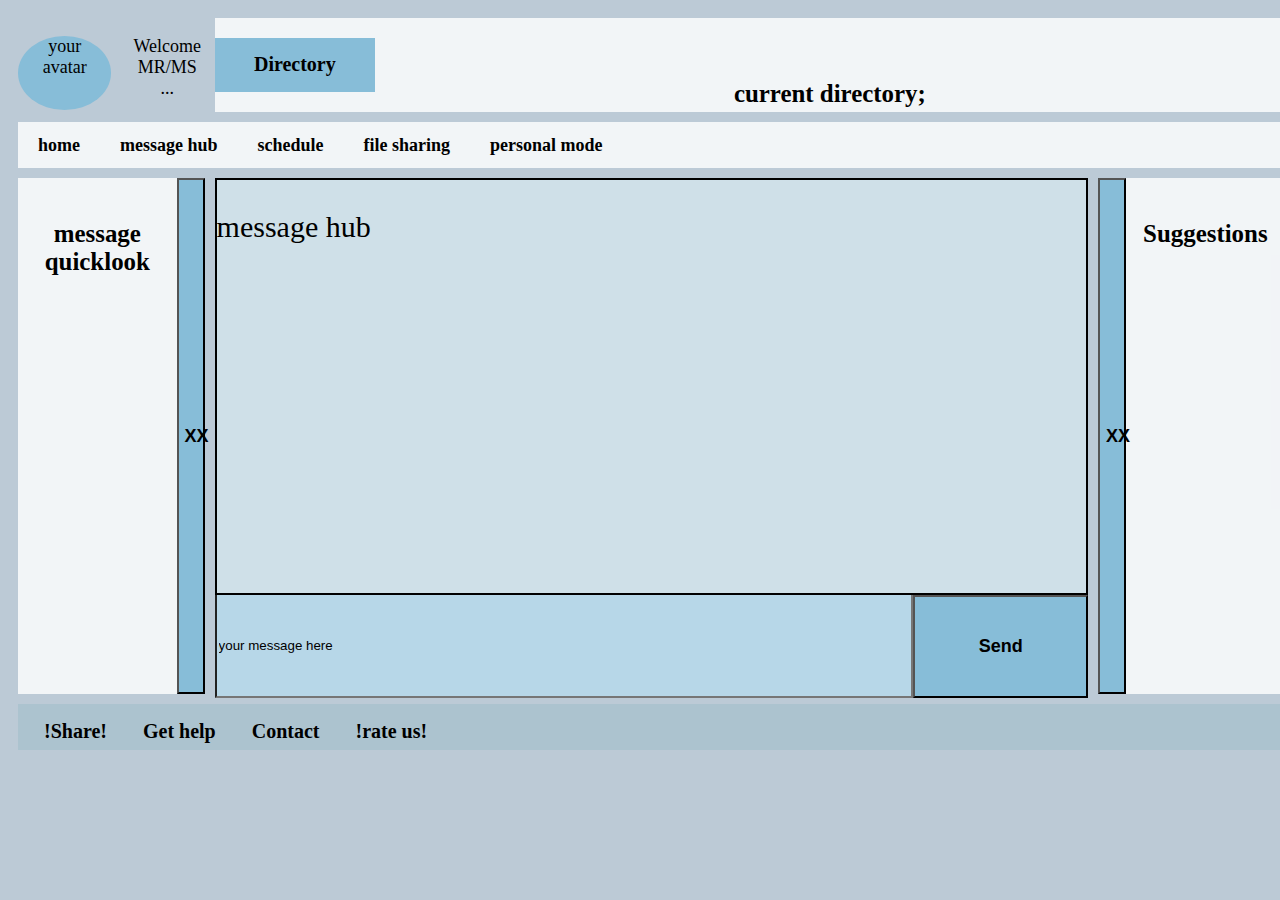
==== message.html @ ed513e62 "index directory" ====
<head> 
    <link href="Condor.CSS" rel="stylesheet" >
</head>

<body style = "background-color:#bccad6;"  style = "font-family: Arial, Helvetica, sans-serif;">
    <div class = "grid-container" id="sugg">
        <div class = "avatar" style="background-color: #bccad6; padding-top:0px;" >
                <p class = "container_avatar" style = "font-size: 18px; text-align: center;">your <br> avatar</p>
            <p class= "container_text"> Welcome MR/MS ...</p>
        </div>
        <div class = "item1">
            <h5 id = "directory" class="container_directory"> current directory; </h5> 
              <div  class="button_directory">
               
                <ul>
                  <li>
                    <a href="#">Directory</a>
                    <ul style="z-index: +1">
                      <li><a href="#">Link 1</a>
                        <ul>
                            <li><a href="#">Link 1.1</a></li>
                            <li><a href="#">Link 1.2</a></li>
                          </ul>
                      </li> 
                      <li><a href="#">Link 2</a>
                        <ul>
                          <li><a href="#">Link 2.1</a></li>
                        </ul>
                      </li>
                      
                      <li><a href="#">Link 3</a></li>
                      </ul>
                    </li>
                    </ul>
              
              </div>
              </div>
           
       
        
        <div class = "item2">
          <div class= "container_menu">
            <a href ="index.html">home</a>
        </div>
          <div class= "container_menu">
                <a >message hub</a>
            </div>
            <div class= "container_menu">
                <a >schedule</a>
            </div>
            <div class= "container_menu">
                <a >file sharing</a>
            </div>
            <div class= "container_menu">
                <a >personal mode</a>
            </div>
        </div>

        <div class = "item7"  style = "padding-top:0px; padding-bottom: 0px;">
            <h5 class = "container_message_directory" >message quicklook</h5>
            <button class="button_message_directory" id="expand2" onclick="Functionexpand2()">XX</button>
        </div> 

        <div class = "item3" style = "padding-top:0px; padding-bottom: 0px; ">
            <div class = "container_message" id="hub">
                <p>message hub</p>
            </div>
            <input class = "conainer_wmessage" id="message" value="your message here" >
            <button class="button_send" id="send" onclick="myFunctionsend();">Send</button>
        </div>
        
        <div class = "item4"  style = "padding-top:0px; padding-bottom: 0px;">
            <h5 class = "container_directory" >Suggestions</h5>
            <button class="button_directory" id="expand" onclick="Functionexpand()">XX</button>
        </div>     

        <div class = "item5" style = "background-color: #acc3cf; padding: 8px;">
            <div class = "popup" onclick = "myPop0()">!Share!
                <span class="popuptext" id="myPopup0">
                    <button class = "buttonrate">Linkedin</button>
                    <button class = "buttonrate">Facebook</button>
                    <button class = "buttonrate">Twitter</button>
                </span>
                <script>function myPop0() {
                    var popup = document.getElementById("myPopup0");
                    popup.classList.toggle("show");
                  }
                  </script>
            </div>
            <div class= "container_footer">
                <a href ="">Get help</a>
            </div>
           
  
           
                 <div class = "popup" onclick = "myPop()">Contact
                    <span class="popuptext" id="myPopup">
                     <p  class = "buttonrate">call</p>
                     <p  class = "buttonrate">mail</p>
                    </span>
                    <script>function myPop() {
                        var popup = document.getElementById("myPopup");
                        popup.classList.toggle("show");
                      }
                      </script>
                    </div>
                   
                <div class = "popup" onclick = "myPop2()">!rate us!
                <span class="popuptext" id="myPopup2">
                    <button class = "buttonrate">low</button>
                    <button class = "buttonrate">medium</button>
                    <button class = "buttonrate">Star</button>
                </span>
                <script>function myPop2() {
                    var popup = document.getElementById("myPopup2");
                    popup.classList.toggle("show");
                  }
                  </script>
                </div>
               
           
        </div>
    </div>
    <script src="test.js"></script>
</body>
---- Condor.CSS ----
/*color palette HEX: #cfe0e8

HEX: #b7d7e8

HEX: #87bdd8

HEX: #bbe4dc
 
#acc3cf 
1E90FF*/
div a {
  text-decoration: none;
  color: black;
  font-size: 20px;
  padding: 15px;
  display:inline-block;
}
ul {
  display: inline;
  margin: 0;
  padding: 0;
}
ul li {display: inline-block;}
ul li:hover {background:#b7d7e8;}
ul li:hover ul {display: flex; }
ul li ul {
  position: absolute;
  width: 200px;
  display: none;
}
ul li ul li { 
  background: #1E90FF; 
  display: block; 
}
ul li ul li a {display:block !important;} 
ul li ul li ul li a {display:block !important;} 
ul li ul li:hover {background:   #B0C4DE;  
  border-bottom: solid; border-color: blue; border-width: 3px;}
ul li ul li ul{ 
  width: 100px;
  visibility: hidden;
  padding-left: 10%;
}
ul li ul li:hover ul{display: flex; visibility: visible;}

  ul li ul li ul li{ 
  background: #b7d7e8; 
  display: block; 
  
}

.item1 { grid-area: header; }
.item2 { grid-area: menu; 
        display: flex;
        justify-content: left;
        align-items: center;}
.item3 { grid-area: main; }
.item4 { grid-area: right; }
.item5 { grid-area: footer; }
.item6 { grid-area: avatar;}
.item7 { grid-area: left;}




.grid-container {
  display: grid;
grid-template-rows: 20% 10% 110% 10%;
grid-template-columns: 15% 10% 10% 27% 10% 10% 15%;
  grid-template-areas:
    'avatar header header header header header header'
    'menu menu menu menu menu menu menu'
    'left main main main main main right'
    'footer footer footer footer footer footer footer';
  grid-gap: 10px;
  padding: 10px;
align-items: stretch;
} 

.container_avatar{
  float: left;
  width: 50%;
  border-radius: 50%;
  background-color:#87bdd8;
  height: 100%;
}

.container_avatar:hover{
background-color: #cfe0e8;
display: "log out";
font-display: arial;
}

.container_text{
  float: right;
  width: 40%;
  padding-left: 10%;
  font-size: 18px;
}



.grid-container > div {
  background-color: rgba(255, 255, 255, 0.8);
  text-align: center;
  padding: 20px 0;
  font-size: 30px;
}





.container_message{
    height : 80%;
    background-color: #cfe0e8;
    text-align: left;
    border: 2px solid;
    position: relative;
    background-size: fixed;
}

.conainer_wmessage{
    height:20%;
    width: 80%;
    position: relative;
    background-color: #b7d7e8;
    text-align: left; 
    float: left;
    border-top: none;
}

.button_send{
    width: 20%;
    float:right;
    background-color:#87bdd8;
    font-weight: bold;
    font-size: 18px;
    height:20%;
    position:relative;
    cursor: pointer;
}

.button_send:hover{
    background-color: #b7d7e8;
}

.button_directory{
    width: 15%;
    float:left;
    background-color:#87bdd8;
    font-weight: bold;
    font-size: 18px;
    position:relative;
    height: 100%;
    cursor: pointer;
}
.button_directory:hover{
    background-color: #b7d7e8;
}

.button_message_directory{
  width: 15%;
  float:right;
  background-color:#87bdd8;
  font-weight: bold;
  font-size: 18px;
  position:relative;
  height: 100%;
  cursor: pointer;
}
.button_message_directory:hover{
  background-color: #b7d7e8;
}

.container_input{
  background-color: #acc3cf;
  Height: 15%;
  font-size: 25px;
  font-weight: bold;
  padding-top: 0px;
  margin-top: 0px;
}
.container_directory{
    width: 85%;
    float: right;
    text-align: 25%;
}

.container_message_directory{
  width: 85%;
  float: left;
  text-align: 25%;
}

.container_menu{
    float:left;
   overflow: auto;
}

.container_menu a{
    padding: 16px 20px;
    text-align:center;
    text-decoration: none;
    font-weight: bold;
    font-size: 18px;
     display: block;
    color: black;
}

.container_menu a:hover{
    background-color: #87bdd8
}

.container_footer{
  float:left;
   overflow: auto;
}

.container_footer a{
  padding: 8px 18px;
  text-align:center;
  text-decoration: none;
  font-weight: bold;
  font-size: 20px;
   display: block;
  color: black;
}

.container_footer a:hover{
  background-color: #bbe4dc
}

.popup {
  position: relative;
  cursor: pointer;
  -webkit-user-select: none;
  -moz-user-select: none;
  -ms-user-select: none;
  user-select: none;
  float: left;
  padding: 8px 18px;
  font-size: 20px;
  font-weight: bold;
}

.popup:hover{
  background-color: #bbe4dc
}

/* The actual popup */
.popup .popuptext {
  visibility: hidden;
  width: 100px;
  background-color: #555;
  color: #fff;
  text-align: center;
  border-radius: 6px;
  padding: 8px 0;
  position: absolute;
  z-index: 1;
  bottom: 125%;
  left: 80%;
  margin-left: -80px;
}

/* Toggle this class - hide and show the popup */
.popup .show {
  visibility: visible;
  -webkit-animation: fadeIn 1s;
  animation: fadeIn 1s;
}

/* Add animation (fade in the popup) */
@-webkit-keyframes fadeIn {
  from {opacity: 0;} 
  to {opacity: 1;}
}

@keyframes fadeIn {
  from {opacity: 0;}
  to {opacity:1 ;}
}

.buttonrate
{
  cursor: pointer;
  font-size: 15px;
  background-color: #87bdd8;
  border-radius: 50%;
  margin: 3px;
  color: #555;
  font-weight: bold;
}



.buttonrate:hover{
  background-color: #b7d7e8;
}


@media (max-width:700px){
  .grid-container{
    grid-template-rows: 15% 10% 15% 70% 10%;
    grid-template-areas:
    'avatar avatar header header header header header'
    'menu menu menu menu menu menu menu'
    'left left left left left left left'
    'main main main main main right right'
    'footer footer footer footer footer footer footer';
  }

  .container_menu a{
    padding: 10px 12px;
    font-size: 15px;
}
.button_message_directory{
  width: 100%;
  height: 35%;
  background-color:#87bdd8;
  font-size: 15px;
  float: none;
}

.container_message_directory{
  width: 100%;
  height: 65%;
  float: none;
  margin: 0%;
  font-size: 15px;;
}

.container_directory{
  width: 75%;
  font-size: 16px;;
}

.button_directory{
  width: 25%;
  font-weight: bold;
  font-size: 15px;

}



}
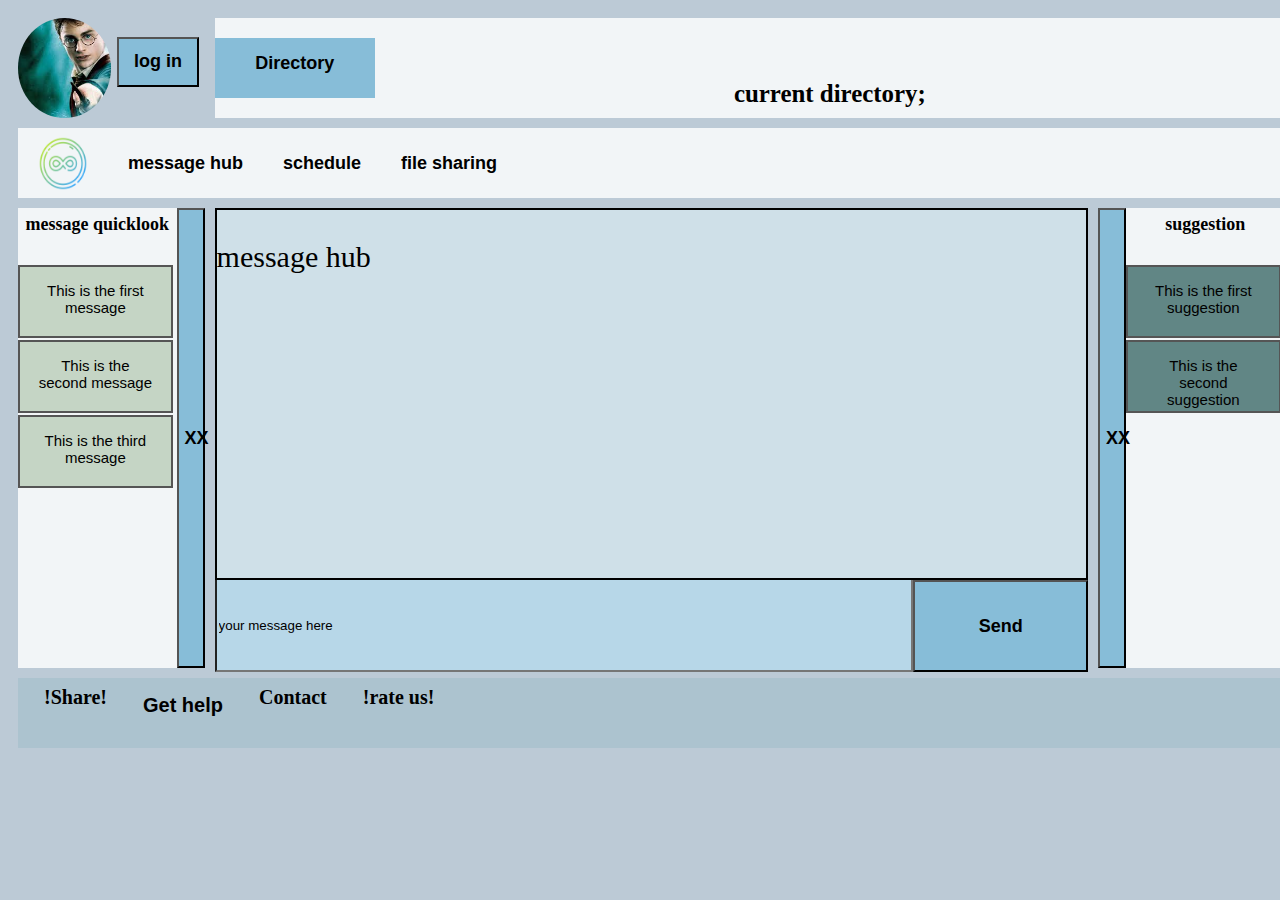
==== commit 94cb7801: "historic_update" ====
--- a/message.html
+++ b/message.html
@@ -2,12 +2,12 @@
     <link href="Condor.CSS" rel="stylesheet" >
 </head>
 
-<body style = "background-color:#bccad6;"  style = "font-family: Arial, Helvetica, sans-serif;">
+<body class="body">
     <div class = "grid-container" id="sugg">
-        <div class = "avatar" style="background-color: #bccad6; padding-top:0px;" >
-                <p class = "container_avatar" style = "font-size: 18px; text-align: center;">your <br> avatar</p>
-            <p class= "container_text"> Welcome MR/MS ...</p>
-        </div>
+      <div class = "avatar" style="background-color: #bccad6; padding-top:0px; padding-bottom: 0%;">
+        <div class = "container_avatar" > <div class= "atext"><p>Pierre</p></div></div>
+        <button class ="button_send" style = "width: 44%; height: 50%; margin: 3%; margin-top: 10%;">log in</button>
+      </div>
         <div class = "item1">
             <h5 id = "directory" class="container_directory"> current directory; </h5> 
               <div  class="button_directory">
@@ -16,19 +16,18 @@
                   <li>
                     <a href="#">Directory</a>
                     <ul style="z-index: +1">
-                      <li><a href="#">Link 1</a>
+                      <li><a href="#">Personnel</a>
                         <ul>
-                            <li><a href="#">Link 1.1</a></li>
-                            <li><a href="#">Link 1.2</a></li>
+                            <li><a href="#">admin</a></li>
+                            <li><a href="#">guest</a></li>
                           </ul>
                       </li> 
-                      <li><a href="#">Link 2</a>
+                      <li><a href="#">marketing</a>
                         <ul>
-                          <li><a href="#">Link 2.1</a></li>
+                          <li><a href="#">semester 1</a></li>
                         </ul>
                       </li>
-                      
-                      <li><a href="#">Link 3</a></li>
+                      <li><a href="#">Finances</a></li>
                       </ul>
                     </li>
                     </ul>
@@ -40,7 +39,7 @@
         
         <div class = "item2">
           <div class= "container_menu">
-            <a href ="index.html">home</a>
+            <a href="index.html"><div  class="image"><img width="50" height="55" src="img/infinity_logo.png" alt="bla" ></div></a>
         </div>
           <div class= "container_menu">
                 <a >message hub</a>
@@ -51,13 +50,25 @@
             <div class= "container_menu">
                 <a >file sharing</a>
             </div>
-            <div class= "container_menu">
-                <a >personal mode</a>
-            </div>
+          
         </div>
 
         <div class = "item7"  style = "padding-top:0px; padding-bottom: 0px;">
-            <h5 class = "container_message_directory" >message quicklook</h5>
+          <div class = "container_message_directory" >
+            <div class = "container_title">
+              <h5 >message quicklook</h5>
+          </div>
+            <div class = "container_indiv_notif" >
+                <a id = "" >This is the first message</a>
+            </div>
+            <div class = "container_indiv_notif" >
+                <a id = "" >This is the second message</a>
+            </div>
+            <div class = "container_indiv_notif" >
+                <a id = "" >This is the third message</a>
+            </div>
+        </div>
+      
             <button class="button_message_directory" id="expand2" onclick="Functionexpand2()">XX</button>
         </div> 
 
@@ -70,7 +81,17 @@
         </div>
         
         <div class = "item4"  style = "padding-top:0px; padding-bottom: 0px;">
-            <h5 class = "container_directory" >Suggestions</h5>
+          <div class = "container_directory" >
+            <div class = "container_title">
+              <h5>suggestion</h5>
+              </div>
+            <div class = "container_indiv_sugg">
+        <a id = "" >This is the first suggestion</a>
+    </div>
+    <div class = "container_indiv_sugg">
+        <a id = "" >This is the second suggestion</a>
+    </div>
+    </div>
             <button class="button_directory" id="expand" onclick="Functionexpand()">XX</button>
         </div>     
 
--- a/Condor.CSS
+++ b/Condor.CSS
@@ -7,7 +7,22 @@
 HEX: #bbe4dc
  
 #acc3cf 
-1E90FF*/
+1E90FF
+618685*/
+.body{
+  max-height: 99%;
+  max-width : 99%; 
+  background-color:#bccad6;
+  overflow: hidden;
+ 
+}
+
+.body a{
+  font-family: Arial, Helvetica, sans-serif;
+  font-size: 18px;
+  font-weight: none;
+}
+
 div a {
   text-decoration: none;
   color: black;
@@ -22,7 +37,7 @@
 }
 ul li {display: inline-block;}
 ul li:hover {background:#b7d7e8;}
-ul li:hover ul {display: flex; }
+ul li:hover ul {display: block; }
 ul li ul {
   position: absolute;
   width: 200px;
@@ -35,13 +50,16 @@
 ul li ul li a {display:block !important;} 
 ul li ul li ul li a {display:block !important;} 
 ul li ul li:hover {background:   #B0C4DE;  
-  border-bottom: solid; border-color: blue; border-width: 3px;}
+                  border-right: solid;
+                  border-color: blue; 
+                  border-width: 3px;}
 ul li ul li ul{ 
-  width: 100px;
+  width: 125px;
   visibility: hidden;
   padding-left: 10%;
-}
-ul li ul li:hover ul{display: flex; visibility: visible;}
+  left: 70%;
+}
+ul li ul li:hover ul{display: inline-block; visibility: visible;}
 
   ul li ul li ul li{ 
   background: #b7d7e8; 
@@ -65,7 +83,7 @@
 
 .grid-container {
   display: grid;
-grid-template-rows: 20% 10% 110% 10%;
+grid-template-rows: 100px 70px 460px 70px;
 grid-template-columns: 15% 10% 10% 27% 10% 10% 15%;
   grid-template-areas:
     'avatar header header header header header header'
@@ -77,25 +95,47 @@
 align-items: stretch;
 } 
 
+.box_avatar{
+  width:12%;
+  height: 90%;
+  float: left;
+  margin-left: 1%;
+}
+
+.container_avatar2{
+  float: left;
+  width: 100%;
+  border-radius: 50%;
+  height: 100%;
+  margin: 0%;
+  background-color: #1E90FF;
+}
+
 .container_avatar{
   float: left;
   width: 50%;
   border-radius: 50%;
-  background-color:#87bdd8;
   height: 100%;
-}
-
-.container_avatar:hover{
-background-color: #cfe0e8;
-display: "log out";
-font-display: arial;
-}
-
-.container_text{
-  float: right;
-  width: 40%;
-  padding-left: 10%;
-  font-size: 18px;
+  margin: 0%;
+  background-image: url("img/harry.jpg");
+  background-size: cover; 
+}
+
+
+
+.container_avatar p{
+  visibility: hidden;
+  opacity: 0.7;
+  padding: 31%;
+  margin: 0%;
+  border-radius: 50%;
+  background-color: white;
+  text-align: top;
+  
+}
+
+.container_avatar:hover p{
+  visibility: visible;
 }
 
 
@@ -106,10 +146,6 @@
   padding: 20px 0;
   font-size: 30px;
 }
-
-
-
-
 
 .container_message{
     height : 80%;
@@ -139,6 +175,8 @@
     height:20%;
     position:relative;
     cursor: pointer;
+    min-width: 35px; 
+    min-height: 25px;
 }
 
 .button_send:hover{
@@ -168,6 +206,7 @@
   position:relative;
   height: 100%;
   cursor: pointer;
+  
 }
 .button_message_directory:hover{
   background-color: #b7d7e8;
@@ -178,19 +217,106 @@
   Height: 15%;
   font-size: 25px;
   font-weight: bold;
-  padding-top: 0px;
-  margin-top: 0px;
-}
+  padding: 0%;
+  margin: 0%;
+}
+
+.container_live_input{
+  height: 10%;
+  background-color: #b7d7e8;
+  width: 100%;
+  display: inline-block;
+  margin-top: 0.5%;
+}
+
+.container_live_input p{
+  text-align: left;
+  font-size: 18px;
+}
+
 .container_directory{
     width: 85%;
     float: right;
     text-align: 25%;
-}
-
+    overflow-y: auto;
+    overflow-x: hidden;
+    max-height: 100%;
+    max-width: 100%;
+}
+
+.container_title{
+  max-height: 10%; 
+  padding-top: 4%;
+  margin-top: 0%; 
+  margin-bottom: 5%;
+}
+
+.container_title h5{
+  padding-top: 0%;
+  font-size: 18px; 
+  margin-top: 0%; 
+  font-weight: bold;
+}
+
+.container_indiv_sugg{
+  background-color: #618685;
+  height: 15%;
+  width: 95%;
+  border: #555;
+  border-style: solid;
+  border-width: 2px;
+  margin-bottom: 1%;
+  cursor: pointer;
+  -webkit-animation: fadeIn 2s;
+  animation: fadeIn 2s;
+}
+
+.container_indiv_sugg a{
+  font-size: 15px;
+}
+
+.container_indiv_sugg:hover{
+  background-color: #87bdd8;
+}
+
+.container_indiv_notif{
+  background-color: #c5d5c5;
+  height: 15%;
+  width: 95%;
+  border: #555;
+  border-style: solid;
+  border-width: 2px;
+  margin-bottom: 1%;
+  cursor: pointer;
+  -webkit-animation: fadeIn 2s;
+  animation: fadeIn 2s;
+}
+
+.container_indiv_notif a{
+  font-size: 15px;
+}
+
+.container_indiv_notif:hover{
+  background-color: #87bdd8;
+}
+
+@-webkit-keyframes fadeIn {
+  from {opacity: 0;} 
+  to {opacity: 1;}
+}
+
+@keyframes fadeIn {
+  from {opacity: 0;}
+  to {opacity:1 ;}
+}
 .container_message_directory{
   width: 85%;
   float: left;
   text-align: 25%;
+  overflow-y: auto;
+  overflow-x: hidden;
+  max-height: 100%;
+  max-width: 100%;
 }
 
 .container_menu{
@@ -239,16 +365,13 @@
   -ms-user-select: none;
   user-select: none;
   float: left;
-  padding: 8px 18px;
+  padding: 0px 18px;
   font-size: 20px;
   font-weight: bold;
 }
 
-.popup:hover{
-  background-color: #bbe4dc
-}
-
-/* The actual popup */
+
+/* The actual popup _ used in footer*/
 .popup .popuptext {
   visibility: hidden;
   width: 100px;
@@ -264,12 +387,47 @@
   margin-left: -80px;
 }
 
+/* menu pop up*/
+.popup .popuptext_logs {
+  visibility: hidden;
+  display: block;
+  background-color: #555;
+  color: #fff;
+  text-align: center;
+  border-radius: 6px;
+  padding: 15px;
+  position: relative;
+  z-index: 1;
+  left: 80%;
+  margin-left: -80px; 
+}
+
+.popup button{
+  margin: 15px;
+  position: inherit;
+  width: 100%; 
+  height: 25%;
+  min-width: 20px;
+  min-height: 20px;
+  background-color:#87bdd8;
+  margin-right: 10%;
+  -ms-transform: translateX(-5%);
+  transform: translateX(-5%);
+}
+
+.popup button:hover{
+  background-color: #b7d7e8;
+}
+
 /* Toggle this class - hide and show the popup */
 .popup .show {
   visibility: visible;
   -webkit-animation: fadeIn 1s;
   animation: fadeIn 1s;
 }
+
+
+
 
 /* Add animation (fade in the popup) */
 @-webkit-keyframes fadeIn {
@@ -299,18 +457,25 @@
   background-color: #b7d7e8;
 }
 
-
+/* smaller screen setup*/
 @media (max-width:700px){
   .grid-container{
-    grid-template-rows: 15% 10% 15% 70% 10%;
+    grid-template-rows: 40px 30px 50px 200px 40px;
     grid-template-areas:
     'avatar avatar header header header header header'
     'menu menu menu menu menu menu menu'
     'left left left left left left left'
     'main main main main main right right'
     'footer footer footer footer footer footer footer';
+    grid-gap: 12px;
   }
 
+  .container_avatar p{
+    font-size: 10px;
+  }
+  .body a{
+    font-size: 14px;
+  }
   .container_menu a{
     padding: 10px 12px;
     font-size: 15px;
@@ -333,23 +498,54 @@
 
 .container_directory{
   width: 75%;
-  font-size: 16px;;
+  height: 100%;
+  padding-top: 0%;
+  margin-top: 0%;
 }
 
 .button_directory{
   width: 25%;
-  font-weight: bold;
-  font-size: 15px;
-
-}
-
-
-
-}
-
-
-
-
-
-
-
+  height: 100%;
+}
+
+.button_directory a{
+  font-weight: bold;
+  font-size: 14px;
+  padding-top: 0%;
+}
+
+.container_text{
+  font-size: 14px;
+}
+
+.container_indiv_notif{
+  background-color: #c5d5c5;
+  height: 25px;
+  width: 99%;
+  border: #555;
+  border-style: solid;
+  border-width: 2px;
+  margin-bottom: 1%;
+  cursor: pointer;
+  -webkit-animation: fadeIn 2s;
+  animation: fadeIn 2s;
+}
+
+.container_indiv_notif a{
+  font-size: 13px;
+  padding-top: 0%;
+}
+
+.container_indiv_notif:hover{
+  background-color: #87bdd8;
+}
+
+
+}
+
+
+
+
+
+
+
